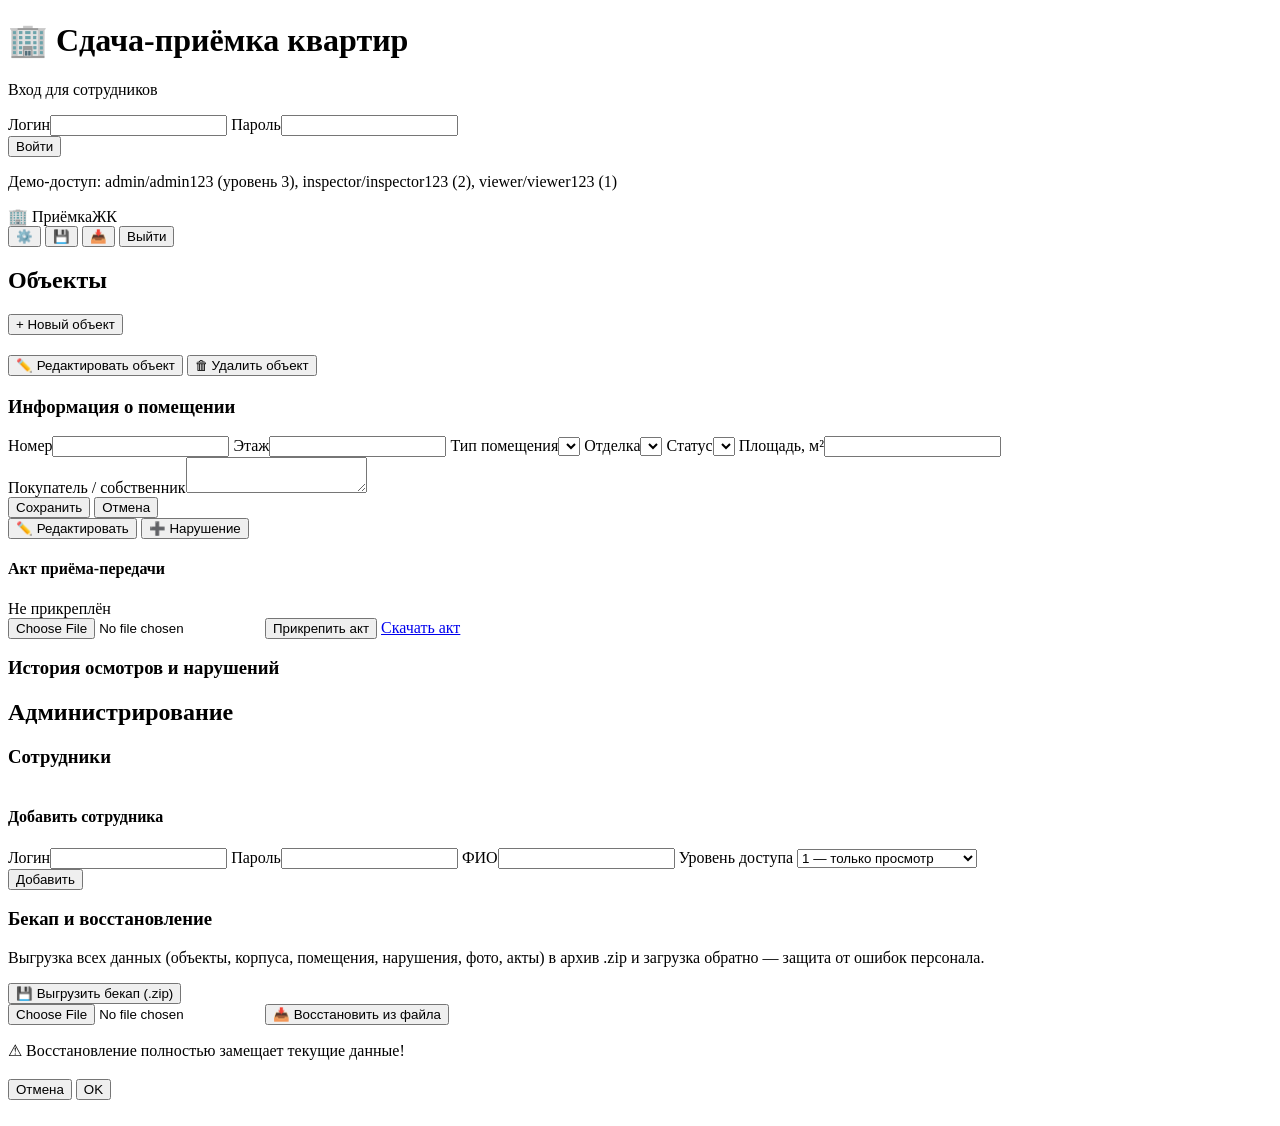
==== acceptance_app/static/index.html @ 2eb48686 "feat: клиент-серверное приложение сдачи-приёмки квартир (FastAPI + SPA)" ====
<!DOCTYPE html>
<html lang="ru">
<head>
<meta charset="utf-8">
<meta name="viewport" content="width=device-width, initial-scale=1">
<title>Сдача-приёмка квартир</title>
<link rel="stylesheet" href="/static/css/style.css">
</head>
<body>

<!-- ===== Экран авторизации ===== -->
<div id="login-screen" class="screen center-box">
  <div class="card login-card">
    <h1>🏢 Сдача-приёмка квартир</h1>
    <p class="muted">Вход для сотрудников</p>
    <form id="login-form">
      <label>Логин<input id="login-username" autocomplete="username" required></label>
      <label>Пароль<input id="login-password" type="password" autocomplete="current-password" required></label>
      <div id="login-error" class="error"></div>
      <button type="submit" class="btn primary wide">Войти</button>
    </form>
    <p class="muted small">Демо-доступ: admin/admin123 (уровень&nbsp;3), inspector/inspector123 (2), viewer/viewer123 (1)</p>
  </div>
</div>

<!-- ===== Основное приложение ===== -->
<div id="app-screen" class="screen hidden">
  <header class="topbar">
    <div class="brand" id="brand-home" title="К списку объектов">🏢 Приёмка<span class="brand-sub">ЖК</span></div>
    <nav id="breadcrumbs" class="breadcrumbs"></nav>
    <div class="userbox">
      <span id="user-name" class="uname"></span>
      <span id="user-level" class="badge"></span>
      <button class="btn ghost sm" id="btn-admin" title="Администрирование">⚙️</button>
      <button class="btn ghost sm" id="btn-backup" title="Выгрузить бекап">💾</button>
      <button class="btn ghost sm" id="btn-restore" title="Загрузить бекап">📥</button>
      <button class="btn ghost sm" id="btn-logout">Выйти</button>
    </div>
  </header>

  <!-- Список объектов -->
  <main id="view-objects" class="view">
    <div class="view-head">
      <h2>Объекты</h2>
      <button class="btn primary lvl3 hidden" id="btn-add-object">+ Новый объект</button>
    </div>
    <div id="objects-list" class="objects-grid"></div>
  </main>

  <!-- Объект: корпуса + шахматка -->
  <main id="view-object" class="view hidden">
    <div class="view-head">
      <h2 id="object-title"></h2>
      <div class="lvl3 hidden">
        <button class="btn" id="btn-edit-object">✏️ Редактировать объект</button>
        <button class="btn danger" id="btn-del-object">🗑 Удалить объект</button>
      </div>
    </div>
    <p id="object-desc" class="muted"></p>
    <div id="object-employees" class="emp-strip lvl3"></div>
    <div id="buildings-accordion"></div>
  </main>

  <!-- Карточка помещения -->
  <main id="view-room" class="view hidden">
    <div class="view-head">
      <h2 id="room-title"></h2>
      <span id="room-status-pill" class="pill"></span>
    </div>
    <div class="room-layout">
      <section class="card room-info">
        <h3>Информация о помещении</h3>
        <dl id="room-fields"></dl>
        <div id="room-editor" class="hidden">
          <div class="form-grid">
            <label>Номер<input id="ed-number"></label>
            <label>Этаж<input id="ed-floor" type="number" min="1"></label>
            <label>Тип помещения<select id="ed-kind"></select></label>
            <label>Отделка<select id="ed-finish"></select></label>
            <label>Статус<select id="ed-status"></select></label>
            <label>Площадь, м²<input id="ed-area" type="number" step="0.1" min="0"></label>
          </div>
          <label>Покупатель / собственник<textarea id="ed-buyer" rows="2"></textarea></label>
          <div class="row"><button class="btn primary" id="ed-save">Сохранить</button>
                        <button class="btn ghost" id="ed-cancel">Отмена</button></div>
        </div>
        <div id="room-actions" class="row mt">
          <button class="btn lvl2 hidden" id="btn-edit-room">✏️ Редактировать</button>
          <button class="btn lvl2 hidden" id="btn-add-violation">➕ Нарушение</button>
        </div>
        <div class="act-box mt">
          <h4>Акт приёма-передачи</h4>
          <div id="act-current" class="muted">Не прикреплён</div>
          <div class="row mt-sm">
            <input type="file" id="act-file" accept=".pdf,.doc,.docx" class="lvl2 hidden">
            <button class="btn sm lvl2 hidden" id="btn-upload-act">Прикрепить акт</button>
            <a class="btn sm ghost hidden" id="btn-download-act" href="#">Скачать акт</a>
          </div>
        </div>
      </section>
      <section class="card violations-box">
        <h3>История осмотров и нарушений</h3>
        <div id="violations-list"></div>
      </section>
    </div>
  </main>

  <!-- Администрирование -->
  <main id="view-admin" class="view hidden">
    <div class="view-head"><h2>Администрирование</h2></div>
    <div class="admin-grid">
      <section class="card">
        <h3>Сотрудники</h3>
        <table class="tbl" id="employees-table"></table>
        <h4>Добавить сотрудника</h4>
        <div class="form-grid">
          <label>Логин<input id="nu-username"></label>
          <label>Пароль<input id="nu-password" type="text"></label>
          <label>ФИО<input id="nu-fullname"></label>
          <label>Уровень доступа
            <select id="nu-level">
              <option value="1">1 — только просмотр</option>
              <option value="2">2 — инспектор (осмотры)</option>
              <option value="3">3 — администратор</option>
            </select>
          </label>
        </div>
        <button class="btn primary" id="btn-add-employee">Добавить</button>
      </section>
      <section class="card">
        <h3>Бекап и восстановление</h3>
        <p class="muted">Выгрузка всех данных (объекты, корпуса, помещения, нарушения, фото, акты) в архив .zip и загрузка обратно — защита от ошибок персонала.</p>
        <div class="row">
          <button class="btn" id="btn-backup2">💾 Выгрузить бекап (.zip)</button>
        </div>
        <div class="row mt-sm">
          <input type="file" id="restore-file" accept=".zip">
          <button class="btn danger" id="btn-restore2">📥 Восстановить из файла</button>
        </div>
        <p class="error small">⚠ Восстановление полностью замещает текущие данные!</p>
      </section>
    </div>
  </main>
</div>

<!-- ===== Модальные окна ===== -->
<div id="modal-overlay" class="overlay hidden">
  <div class="card modal">
    <h3 id="modal-title"></h3>
    <div id="modal-body"></div>
    <div class="row right mt">
      <button class="btn ghost" id="modal-cancel">Отмена</button>
      <button class="btn primary" id="modal-ok">OK</button>
    </div>
  </div>
</div>

<div id="lightbox" class="overlay hidden"><img id="lightbox-img" alt=""></div>
<div id="toast" class="toast hidden"></div>

<script src="/static/js/app.js"></script>
</body>
</html>
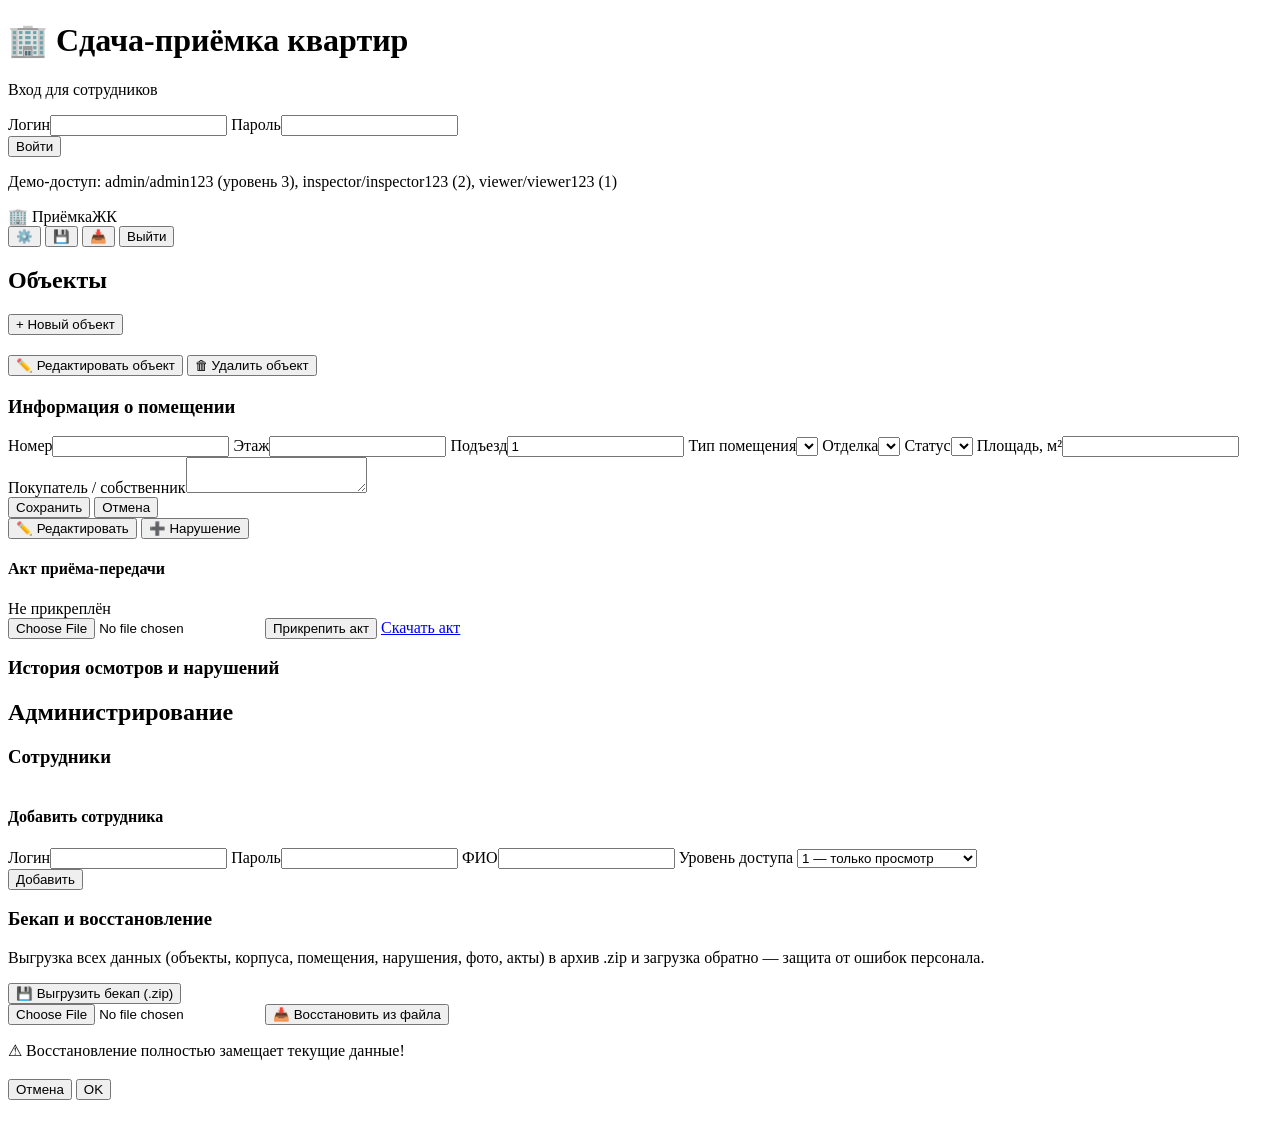
==== commit 4262aa65: "Add entrance (подъезд) support for buildings and rooms - models.py: Added `entrances` column to Buil" ====
--- a/acceptance_app/static/index.html
+++ b/acceptance_app/static/index.html
@@ -75,6 +75,7 @@
           <div class="form-grid">
             <label>Номер<input id="ed-number"></label>
             <label>Этаж<input id="ed-floor" type="number" min="1"></label>
+            <label>Подъезд<input id="ed-entrance" type="number" min="1" value="1"></label>
             <label>Тип помещения<select id="ed-kind"></select></label>
             <label>Отделка<select id="ed-finish"></select></label>
             <label>Статус<select id="ed-status"></select></label>
